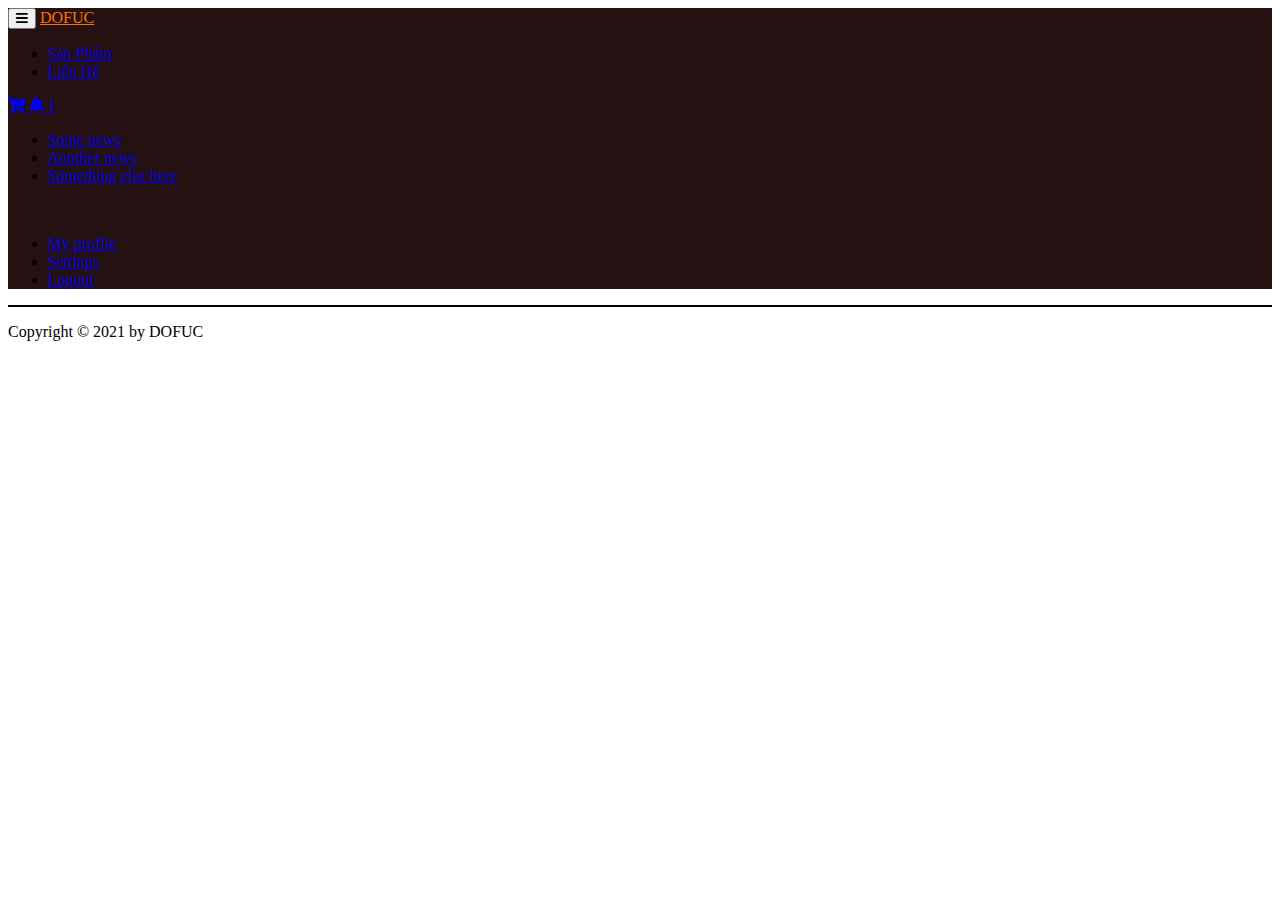
==== index.html @ 9055abd7 "Upload" ====
<!DOCTYPE html>
<html lang="en">

<head>
    <meta charset="UTF-8">
    <meta name="viewport" content="width=device-width, initial-scale=1.0">
    <meta http-equiv="X-UA-Compatible" content="ie=edge">
    <meta name="Description" content="Enter your description here" />
    <!-- Font Awesome -->
        <link href="https://cdnjs.cloudflare.com/ajax/libs/font-awesome/5.15.1/css/all.min.css" rel="stylesheet" />
        <!-- Google Fonts -->
        <link href="https://fonts.googleapis.com/css?family=Roboto:300,400,500,700&display=swap" rel="stylesheet" />
        <!-- MDB -->
        <link href="https://cdnjs.cloudflare.com/ajax/libs/mdb-ui-kit/3.6.0/mdb.min.css" rel="stylesheet" />
        <link rel="stylesheet" href="./public/css/main.css">
        <script src="https://ajax.googleapis.com/ajax/libs/angularjs/1.6.9/angular.min.js"></script>
        <script src="https://ajax.googleapis.com/ajax/libs/angularjs/1.6.9/angular-route.js"></script>
        <title>Title</title>
</head>

<body ng-app="myApp">
    <!-- Navbar -->
    <nav class="navbar navbar-expand-lg sticky-top navbar-dark">
        <!-- Container wrapper -->
        <div class="container">
            <!-- Toggle button -->
            <button class="navbar-toggler" type="button" data-mdb-toggle="collapse"
                data-mdb-target="#navbarSupportedContent" aria-controls="navbarSupportedContent" aria-expanded="false"
                aria-label="Toggle navigation">
                <i class="fas fa-bars"></i>
            </button>
            <a style="color: rgb(255, 115, 0);" href="#!">DOFUC</a>
            <!-- Collapsible wrapper -->
            <div class="collapse navbar-collapse" id="navbarSupportedContent">
                <!-- Left links -->
                <ul class="navbar-nav me-auto mb-2 mb-lg-0">
                    <li class="nav-item">
                        <a class="nav-link" href="#!SP">Sản Phẩm</a>
                    </li>
                    <li class="nav-item">
                        <a class="nav-link" href="#!CT">Liên Hệ</a>
                    </li>
                </ul>
                <!-- Left links -->
            </div>
            <!-- Collapsible wrapper -->

            <!-- Right elements -->
            <div class="d-flex align-items-center">
                <!-- Icon -->
                <a class="text-reset me-3" href="#!shop/0/0">
                    <i class="fas fa-shopping-cart"></i>
                </a>

                <!-- Notifications -->
                <a class="text-reset me-3 dropdown-toggle hidden-arrow" href="#" id="navbarDropdownMenuLink"
                    role="button" data-mdb-toggle="dropdown" aria-expanded="false">
                    <i class="fas fa-bell"></i>
                    <span class="badge rounded-pill badge-notification bg-danger">1</span>
                </a>
                <ul class="dropdown-menu dropdown-menu-end" aria-labelledby="navbarDropdownMenuLink">
                    <li>
                        <a class="dropdown-item" href="#">Some news</a>
                    </li>
                    <li>
                        <a class="dropdown-item" href="#">Another news</a>
                    </li>
                    <li>
                        <a class="dropdown-item" href="#">Something else here</a>
                    </li>
                </ul>

                <!-- Avatar -->
                <a class="dropdown-toggle d-flex align-items-center hidden-arrow" href="#" id="navbarDropdownMenuLink"
                    role="button" data-mdb-toggle="dropdown" aria-expanded="false">
                    <img src="https://mdbootstrap.com/img/new/avatars/2.jpg" class="rounded-circle" height="25" alt=""
                        loading="lazy" />
                </a>
                <ul class="dropdown-menu dropdown-menu-end" aria-labelledby="navbarDropdownMenuLink">
                    <li>
                        <a class="dropdown-item" href="#">My profile</a>
                    </li>
                    <li>
                        <a class="dropdown-item" href="#">Settings</a>
                    </li>
                    <li>
                        <a class="dropdown-item" href="#">Logout</a>
                    </li>
                </ul>
            </div>
            <!-- Right elements -->
        </div>
        <!-- Container wrapper -->
    </nav>
    <!-- Navbar -->

    <main>
        <div class="container" ng-view=""></div>
    </main>
    <hr style="border: 1px black solid;">
    <!--footer-->
    <footer>
        <p class="text-center">
            Copyright © 2021 by DOFUC
        </p>
    </footer>
    <!--angular-->
    <script src="./public/js/main.js"></script>
    <!-- MDB -->
    <script type="text/javascript" src="https://cdnjs.cloudflare.com/ajax/libs/mdb-ui-kit/3.6.0/mdb.min.js"></script>
</body>

</html>
---- public/css/main.css ----
.title {
    font-size: 50px;
}

.card {
    padding-bottom: 15px;
    height: 95%;
    border: rgba(190, 183, 183, 0.39) solid 1px;
}

label {
    font-weight: bold;
}

a:hover {
    text-decoration: none;
}

nav{
 background: rgb(37, 17, 17);
}
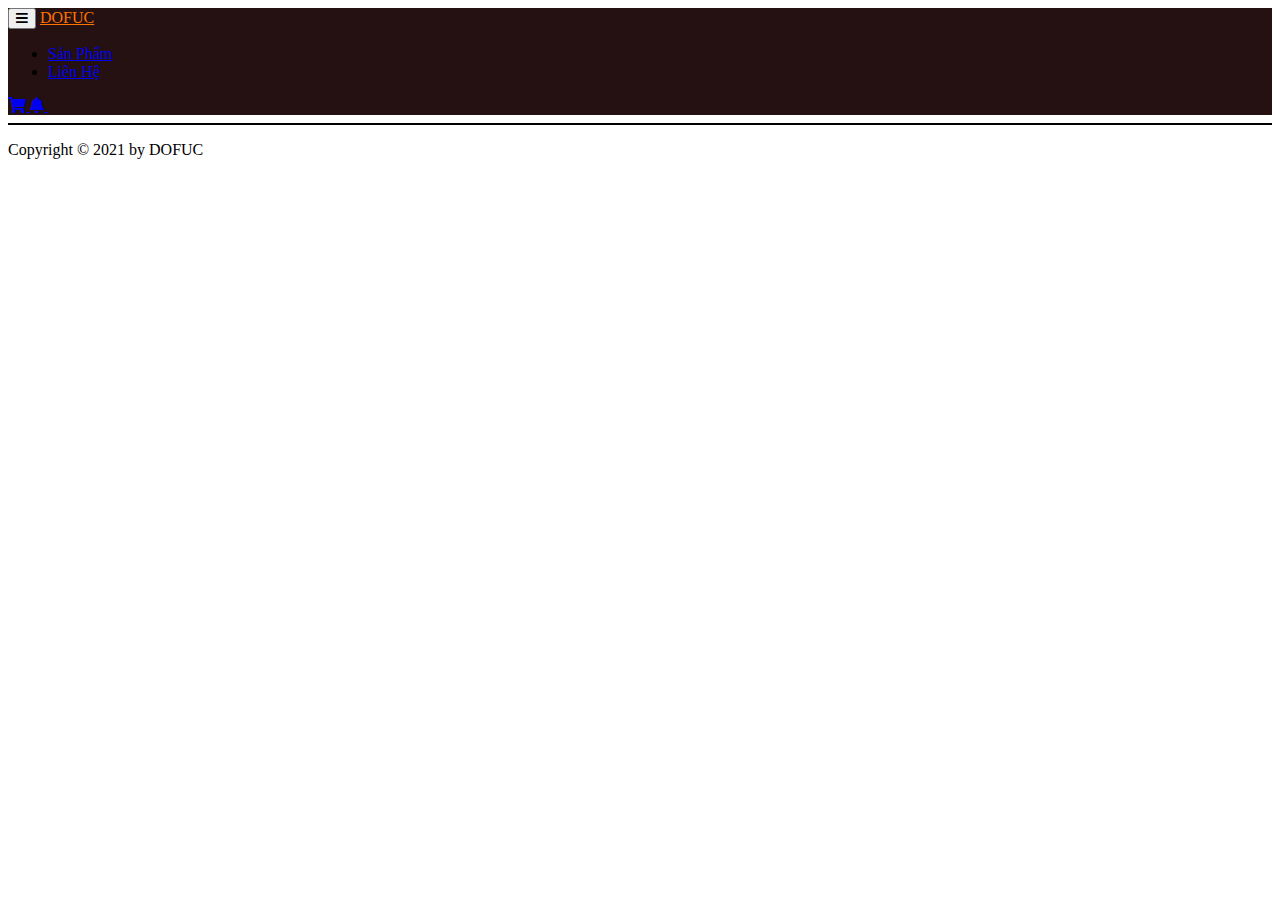
==== commit f67c48e4: "Upload" ====
--- a/index.html
+++ b/index.html
@@ -7,15 +7,15 @@
     <meta http-equiv="X-UA-Compatible" content="ie=edge">
     <meta name="Description" content="Enter your description here" />
     <!-- Font Awesome -->
-        <link href="https://cdnjs.cloudflare.com/ajax/libs/font-awesome/5.15.1/css/all.min.css" rel="stylesheet" />
-        <!-- Google Fonts -->
-        <link href="https://fonts.googleapis.com/css?family=Roboto:300,400,500,700&display=swap" rel="stylesheet" />
-        <!-- MDB -->
-        <link href="https://cdnjs.cloudflare.com/ajax/libs/mdb-ui-kit/3.6.0/mdb.min.css" rel="stylesheet" />
-        <link rel="stylesheet" href="./public/css/main.css">
-        <script src="https://ajax.googleapis.com/ajax/libs/angularjs/1.6.9/angular.min.js"></script>
-        <script src="https://ajax.googleapis.com/ajax/libs/angularjs/1.6.9/angular-route.js"></script>
-        <title>Title</title>
+    <link href="https://cdnjs.cloudflare.com/ajax/libs/font-awesome/5.15.1/css/all.min.css" rel="stylesheet" />
+    <!-- Google Fonts -->
+    <link href="https://fonts.googleapis.com/css?family=Roboto:300,400,500,700&display=swap" rel="stylesheet" />
+    <!-- MDB -->
+    <link href="https://cdnjs.cloudflare.com/ajax/libs/mdb-ui-kit/3.6.0/mdb.min.css" rel="stylesheet" />
+    <link rel="stylesheet" href="./public/css/main.css">
+    <script src="https://ajax.googleapis.com/ajax/libs/angularjs/1.6.9/angular.min.js"></script>
+    <script src="https://ajax.googleapis.com/ajax/libs/angularjs/1.6.9/angular-route.js"></script>
+    <title>Title</title>
 </head>
 
 <body ng-app="myApp">
@@ -56,37 +56,14 @@
                 <a class="text-reset me-3 dropdown-toggle hidden-arrow" href="#" id="navbarDropdownMenuLink"
                     role="button" data-mdb-toggle="dropdown" aria-expanded="false">
                     <i class="fas fa-bell"></i>
-                    <span class="badge rounded-pill badge-notification bg-danger">1</span>
                 </a>
-                <ul class="dropdown-menu dropdown-menu-end" aria-labelledby="navbarDropdownMenuLink">
-                    <li>
-                        <a class="dropdown-item" href="#">Some news</a>
-                    </li>
-                    <li>
-                        <a class="dropdown-item" href="#">Another news</a>
-                    </li>
-                    <li>
-                        <a class="dropdown-item" href="#">Something else here</a>
-                    </li>
-                </ul>
-
                 <!-- Avatar -->
                 <a class="dropdown-toggle d-flex align-items-center hidden-arrow" href="#" id="navbarDropdownMenuLink"
                     role="button" data-mdb-toggle="dropdown" aria-expanded="false">
                     <img src="https://mdbootstrap.com/img/new/avatars/2.jpg" class="rounded-circle" height="25" alt=""
                         loading="lazy" />
                 </a>
-                <ul class="dropdown-menu dropdown-menu-end" aria-labelledby="navbarDropdownMenuLink">
-                    <li>
-                        <a class="dropdown-item" href="#">My profile</a>
-                    </li>
-                    <li>
-                        <a class="dropdown-item" href="#">Settings</a>
-                    </li>
-                    <li>
-                        <a class="dropdown-item" href="#">Logout</a>
-                    </li>
-                </ul>
+
             </div>
             <!-- Right elements -->
         </div>
